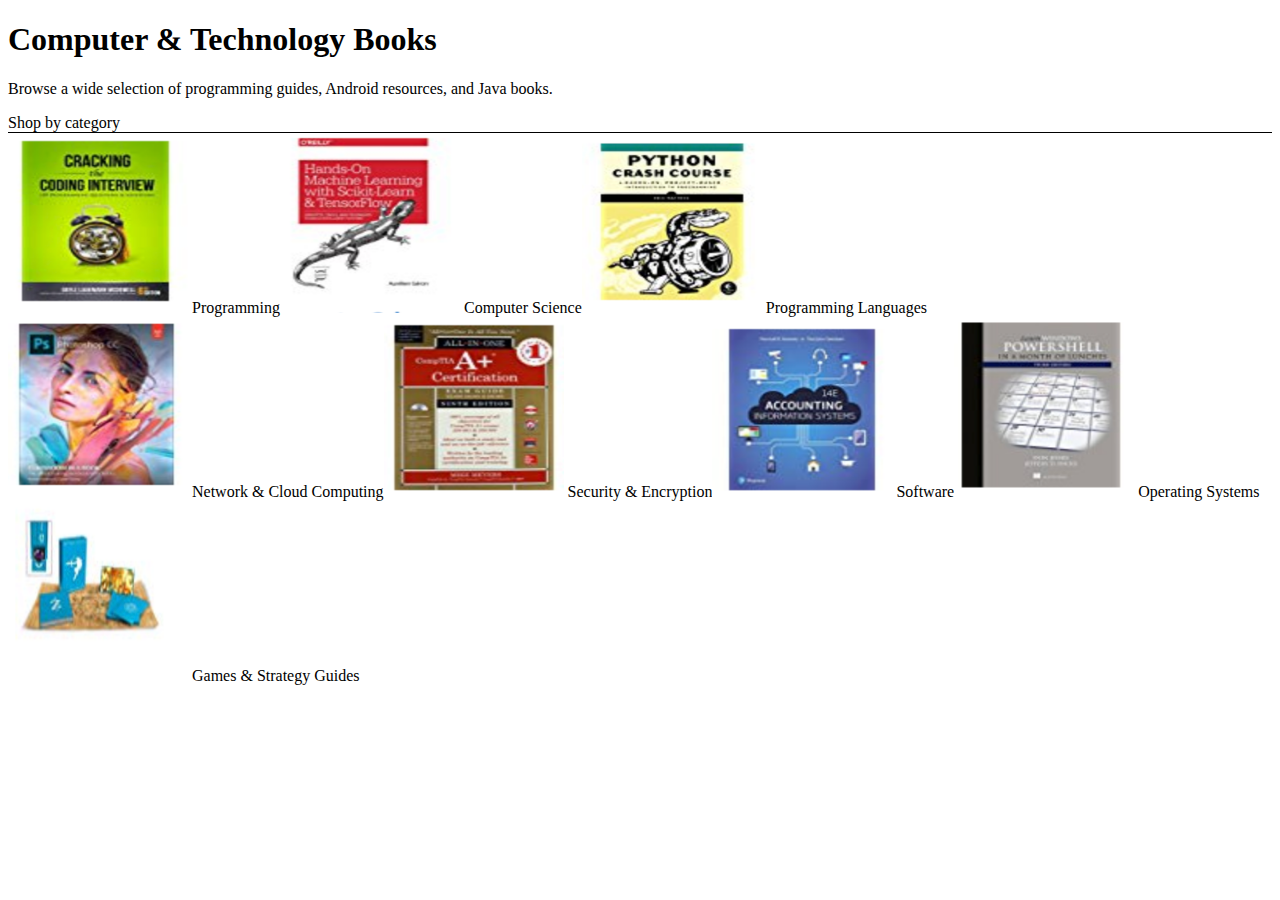
==== amazon/index.html @ d6ea1ae3 "The best work I could do with these websites" ====
<!DOCTYPE html>
<html>
  <head>
    <link rel="stylesheet" href="Thenewstyle.css"/>
    <meta charset="utf-8"/>
    <meta name="Amazon" content=""/>
    <link href="styles.css" rel="stylesheet" type="text/css" />
  </head>
  <body>

  <h1>Computer & Technology Books</h1>

  <section>
   <p> Browse a wide selection of programming guides, Android resources, and Java books. </p>

    <section>
      <section id ='Shop'/>
      Shop by category
    </section>

    <section>
      <section id='list'/>

      <section>

        <img src="book1.png">
        Programming
      </section>


      <section>

        <img src="book2.png">
        Computer Science
      </section>


      <section>

        <img src="book3.png">
        Programming Languages
      </section>


      <section>

        <img src="book4.png">
        Network & Cloud Computing
      </section>


      <section>

        <img src="book5.png">
        Security & Encryption
      </section>


      <section>

        <img src="book6.png">
        Software
      </section>

      <section>

        <img src="book7.png">
        Operating Systems
     </section>


      <section>
        
        <img src="book8.png">
        Games & Strategy Guides
      </section>

    </section>


  </section>
  </body>
</html>
---- amazon/styles.css ----
#Shop{
  border-bottom: 1px solid black;
}

#list{
  display: flex;
  flex-direction: row;
  flex-wrap: wrap;
}

img{
  width: 180px;
  height: 180px;
}
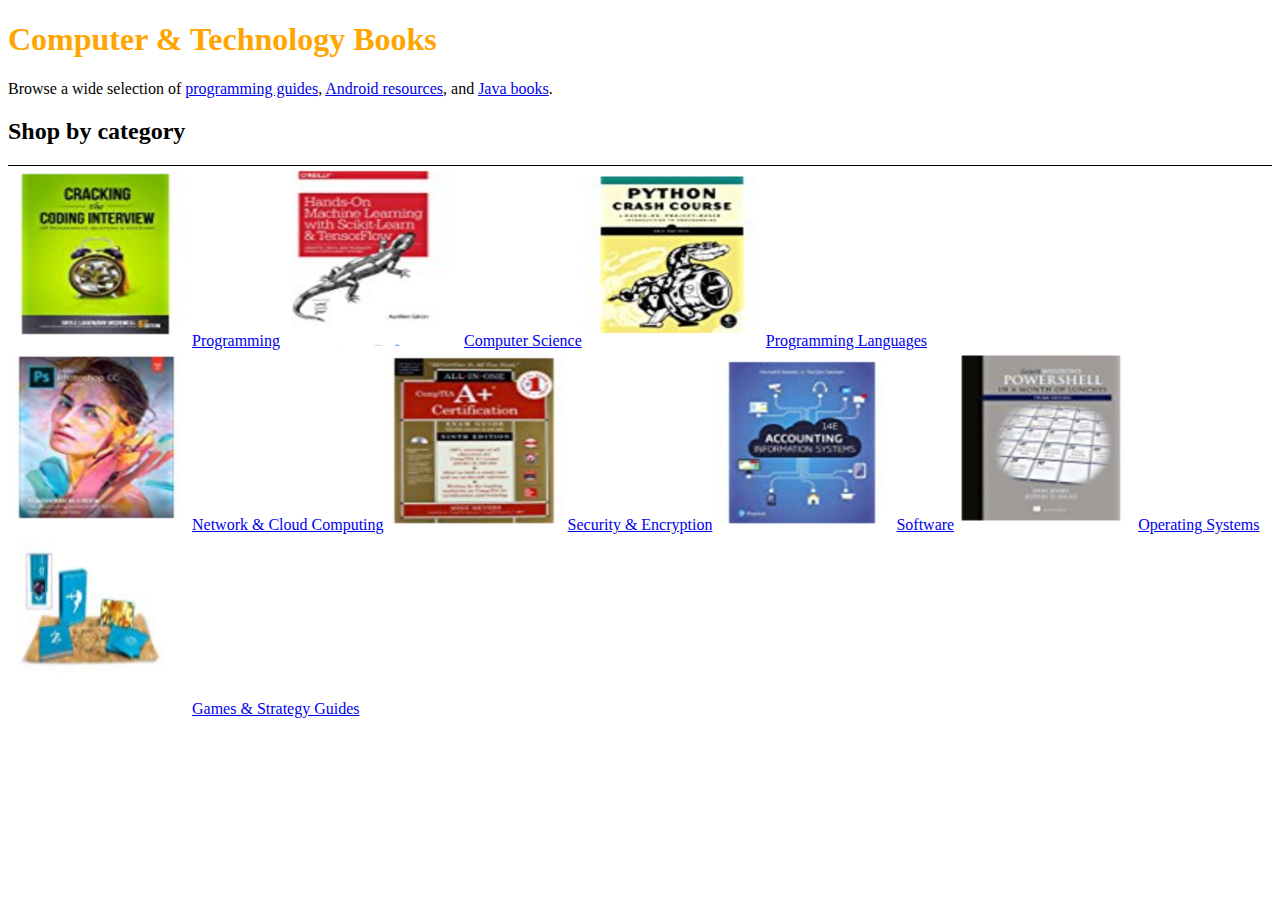
==== commit 0ad920a0: "I made it look a bit better" ====
--- a/amazon/index.html
+++ b/amazon/index.html
@@ -11,11 +11,11 @@
   <h1>Computer & Technology Books</h1>
 
   <section>
-   <p> Browse a wide selection of programming guides, Android resources, and Java books. </p>
+   <p> Browse a wide selection of <a href="#">programming guides</a>, <a href="#">Android resources</a>, and <a href="#">Java books</a>. </p>
 
     <section>
       <section id ='Shop'/>
-      Shop by category
+      <h2>Shop by category</h2>
     </section>
 
     <section>
@@ -24,55 +24,55 @@
       <section>
 
         <img src="book1.png">
-        Programming
+        <a href="#">Programming</a>
       </section>
 
 
       <section>
 
         <img src="book2.png">
-        Computer Science
+        <a href="#">Computer Science</a>
       </section>
 
 
       <section>
 
         <img src="book3.png">
-        Programming Languages
+        <a href="#">Programming Languages</a>
       </section>
 
 
       <section>
 
         <img src="book4.png">
-        Network & Cloud Computing
+        <a href="#">Network & Cloud Computing</a>
       </section>
 
 
       <section>
 
         <img src="book5.png">
-        Security & Encryption
+        <a href="#">Security & Encryption</a>
       </section>
 
 
       <section>
 
         <img src="book6.png">
-        Software
+        <a href="#">Software</a>
       </section>
 
       <section>
 
         <img src="book7.png">
-        Operating Systems
+        <a href="#">Operating Systems</a>
      </section>
 
 
       <section>
-        
+
         <img src="book8.png">
-        Games & Strategy Guides
+        <a href="#">Games & Strategy Guides</a>
       </section>
 
     </section>
--- a/amazon/styles.css
+++ b/amazon/styles.css
@@ -12,3 +12,6 @@
   width: 180px;
   height: 180px;
 }
+h1{
+  color: orange;
+}
